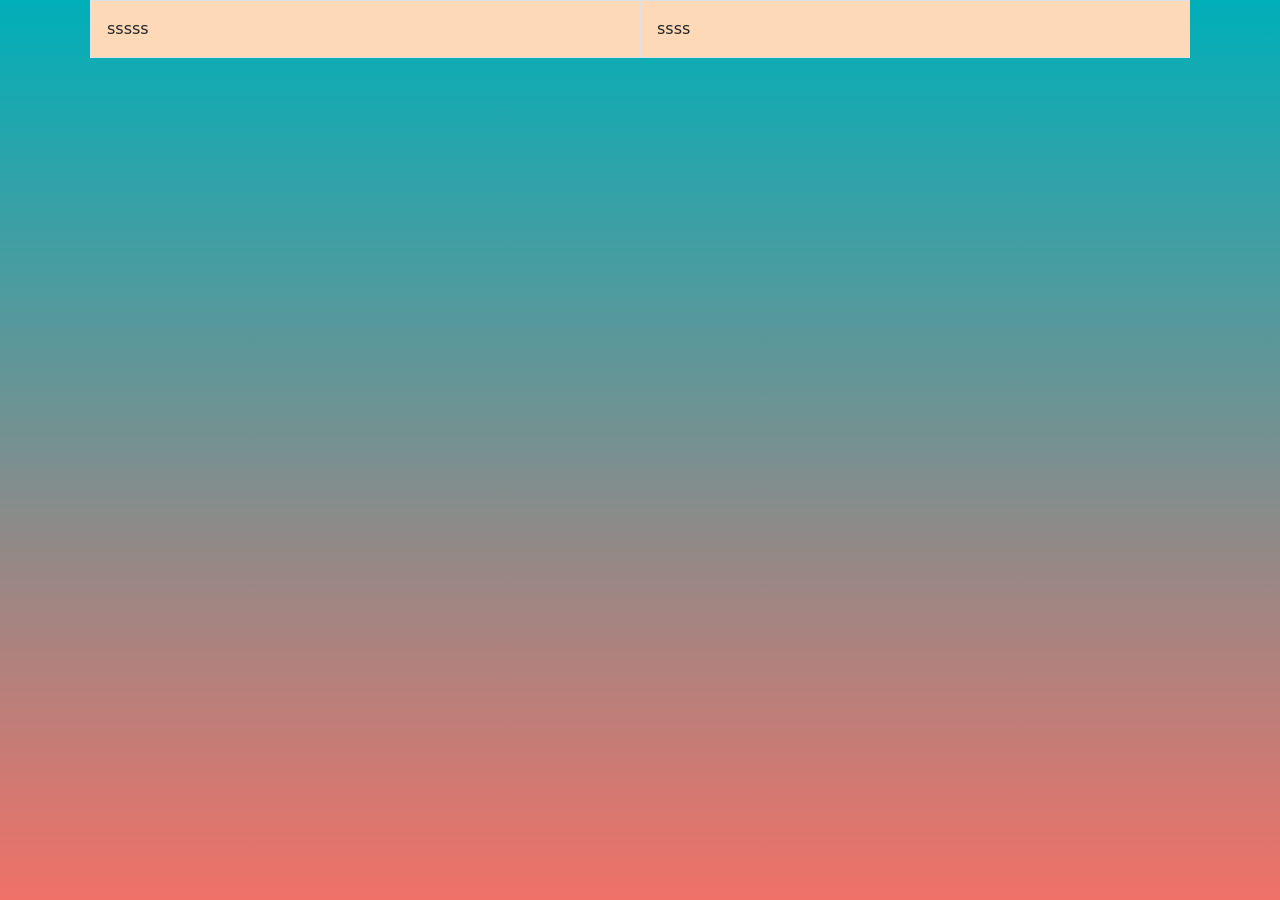
==== index.html @ 7004f18f "changed Gallery.html to index.html" ====
<!doctype html>
<html lang="en">
  <head>
    	<!-- Required meta tags -->
    <meta charset="utf-8">
    <meta name="viewport" content="width=device-width, initial-scale=1">
    	<!-- Bootstrap CSS -->
    <link href="https://cdn.jsdelivr.net/npm/bootstrap@5.0.0-beta3/dist/css/bootstrap.min.css" rel="stylesheet">
		<!-- Custom CSS-->
    <link href="css/styles-main.css" rel="stylesheet">
		<!-- Webpage Title -->
    <title>Template Webpage</title>
  </head>
  <body class = "bg-gradient">
      <div class="container">
          <div class="row g-2">
              <div class="col p-3 border bg-platinum">
                    sssss
              </div>
              <div class="col p-3 border bg-platinum">
                  ssss
              </div>
          </div>
      </div>
      	<!-- Bootstrap Bundle with Popper -->
    <script
	src="https://cdn.jsdelivr.net/npm/bootstrap@5.0.0-beta3/dist/js/bootstrap.bundle.min.js"
	integrity="sha384-JEW9xMcG8R+pH31jmWH6WWP0WintQrMb4s7ZOdauHnUtxwoG2vI5DkLtS3qm9Ekf"
	crossorigin="anonymous">
	</script>
  </body>
</html>
---- css/styles-main.css ----
/* SCSS HEX */
body.bg-gradient {
  height: 100%;
}

.bg-gradient {
  background-image: linear-gradient(180deg, #00afb9ff, #f07167ff);
  background-color: transparent;
  background-repeat: no-repeat;
  background-attachment: fixed;
}

.bg-platinum {
  background-color: #fed9b7ff;
}

:root {
  --bs-blue: #0d6efd;
  --bs-indigo: #6610f2;
  --bs-purple: #6f42c1;
  --bs-pink: #d63384;
  --bs-red: #dc3545;
  --bs-orange: #fd7e14;
  --bs-yellow: #ffc107;
  --bs-green: #198754;
  --bs-teal: #20c997;
  --bs-cyan: #0dcaf0;
  --bs-white: #fff;
  --bs-gray: #6c757d;
  --bs-gray-dark: #343a40;
  --bs-primary: #0d6efd;
  --bs-secondary: #6c757d;
  --bs-success: #198754;
  --bs-info: #0dcaf0;
  --bs-warning: #ffc107;
  --bs-danger: #dc3545;
  --bs-light: #f8f9fa;
  --bs-dark: #212529;
  --bs-font-sans-serif: system-ui, -apple-system, "Segoe UI", Roboto, "Helvetica Neue", Arial, "Noto Sans", "Liberation Sans", sans-serif, "Apple Color Emoji", "Segoe UI Emoji", "Segoe UI Symbol", "Noto Color Emoji";
  --bs-font-monospace: SFMono-Regular, Menlo, Monaco, Consolas, "Liberation Mono", "Courier New", monospace;
  --bs-gradient: linear-gradient(180deg, #00afb9ff, #f07167ff);
}

*,
*::before,
*::after {
  box-sizing: border-box;
}

@media (prefers-reduced-motion: no-preference) {
  :root {
    scroll-behavior: smooth;
  }
}

body {
  margin: 0;
  font-family: var(--bs-font-sans-serif);
  font-size: 1rem;
  font-weight: 400;
  line-height: 1.5;
  color: #212529;
  background-color: #fff;
  -webkit-text-size-adjust: 100%;
  -webkit-tap-highlight-color: rgba(0, 0, 0, 0);
}

hr {
  margin: 1rem 0;
  color: inherit;
  background-color: currentColor;
  border: 0;
  opacity: 0.25;
}

hr:not([size]) {
  height: 1px;
}

h1, .h1, h2, .h2, h3, .h3, h4, .h4, h5, .h5, h6, .h6 {
  margin-top: 0;
  margin-bottom: 0.5rem;
  font-weight: 500;
  line-height: 1.2;
}

h1, .h1 {
  font-size: calc(1.375rem + 1.5vw);
}

@media (min-width: 1200px) {
  h1, .h1 {
    font-size: 2.5rem;
  }
}

h2, .h2 {
  font-size: calc(1.325rem + 0.9vw);
}

@media (min-width: 1200px) {
  h2, .h2 {
    font-size: 2rem;
  }
}

h3, .h3 {
  font-size: calc(1.3rem + 0.6vw);
}

@media (min-width: 1200px) {
  h3, .h3 {
    font-size: 1.75rem;
  }
}

h4, .h4 {
  font-size: calc(1.275rem + 0.3vw);
}

@media (min-width: 1200px) {
  h4, .h4 {
    font-size: 1.5rem;
  }
}

h5, .h5 {
  font-size: 1.25rem;
}

h6, .h6 {
  font-size: 1rem;
}

p {
  margin-top: 0;
  margin-bottom: 1rem;
}

abbr[title],
abbr[data-bs-original-title] {
  text-decoration: underline dotted;
  cursor: help;
  text-decoration-skip-ink: none;
}

address {
  margin-bottom: 1rem;
  font-style: normal;
  line-height: inherit;
}

ol,
ul {
  padding-left: 2rem;
}

ol,
ul,
dl {
  margin-top: 0;
  margin-bottom: 1rem;
}

ol ol,
ul ul,
ol ul,
ul ol {
  margin-bottom: 0;
}

dt {
  font-weight: 700;
}

dd {
  margin-bottom: .5rem;
  margin-left: 0;
}

blockquote {
  margin: 0 0 1rem;
}

b,
strong {
  font-weight: bolder;
}

small, .small {
  font-size: 0.875em;
}

mark, .mark {
  padding: 0.2em;
  background-color: #fcf8e3;
}

sub,
sup {
  position: relative;
  font-size: 0.75em;
  line-height: 0;
  vertical-align: baseline;
}

sub {
  bottom: -.25em;
}

sup {
  top: -.5em;
}

a {
  color: #0d6efd;
  text-decoration: underline;
}

a:hover {
  color: #0a58ca;
}

a:not([href]):not([class]), a:not([href]):not([class]):hover {
  color: inherit;
  text-decoration: none;
}

pre,
code,
kbd,
samp {
  font-family: var(--bs-font-monospace);
  font-size: 1em;
  direction: ltr /* rtl:ignore */;
  unicode-bidi: bidi-override;
}

pre {
  display: block;
  margin-top: 0;
  margin-bottom: 1rem;
  overflow: auto;
  font-size: 0.875em;
}

pre code {
  font-size: inherit;
  color: inherit;
  word-break: normal;
}

code {
  font-size: 0.875em;
  color: #d63384;
  word-wrap: break-word;
}

a > code {
  color: inherit;
}

kbd {
  padding: 0.2rem 0.4rem;
  font-size: 0.875em;
  color: #fff;
  background-color: #212529;
  border-radius: 0.2rem;
}

kbd kbd {
  padding: 0;
  font-size: 1em;
  font-weight: 700;
}

figure {
  margin: 0 0 1rem;
}

img,
svg {
  vertical-align: middle;
}

table {
  caption-side: bottom;
  border-collapse: collapse;
}

caption {
  padding-top: 0.5rem;
  padding-bottom: 0.5rem;
  color: #6c757d;
  text-align: left;
}

th {
  text-align: inherit;
  text-align: -webkit-match-parent;
}

thead,
tbody,
tfoot,
tr,
td,
th {
  border-color: inherit;
  border-style: solid;
  border-width: 0;
}

label {
  display: inline-block;
}

button {
  border-radius: 0;
}

button:focus:not(:focus-visible) {
  outline: 0;
}

input,
button,
select,
optgroup,
textarea {
  margin: 0;
  font-family: inherit;
  font-size: inherit;
  line-height: inherit;
}

button,
select {
  text-transform: none;
}

[role="button"] {
  cursor: pointer;
}

select {
  word-wrap: normal;
}

select:disabled {
  opacity: 1;
}

[list]::-webkit-calendar-picker-indicator {
  display: none;
}

button,
[type="button"],
[type="reset"],
[type="submit"] {
  -webkit-appearance: button;
}

button:not(:disabled),
[type="button"]:not(:disabled),
[type="reset"]:not(:disabled),
[type="submit"]:not(:disabled) {
  cursor: pointer;
}

::-moz-focus-inner {
  padding: 0;
  border-style: none;
}

textarea {
  resize: vertical;
}

fieldset {
  min-width: 0;
  padding: 0;
  margin: 0;
  border: 0;
}

legend {
  float: left;
  width: 100%;
  padding: 0;
  margin-bottom: 0.5rem;
  font-size: calc(1.275rem + 0.3vw);
  line-height: inherit;
}

@media (min-width: 1200px) {
  legend {
    font-size: 1.5rem;
  }
}

legend + * {
  clear: left;
}

::-webkit-datetime-edit-fields-wrapper,
::-webkit-datetime-edit-text,
::-webkit-datetime-edit-minute,
::-webkit-datetime-edit-hour-field,
::-webkit-datetime-edit-day-field,
::-webkit-datetime-edit-month-field,
::-webkit-datetime-edit-year-field {
  padding: 0;
}

::-webkit-inner-spin-button {
  height: auto;
}

[type="search"] {
  outline-offset: -2px;
  -webkit-appearance: textfield;
}

/* rtl:raw:
[type="tel"],
[type="url"],
[type="email"],
[type="number"] {
  direction: ltr;
}
*/
::-webkit-search-decoration {
  -webkit-appearance: none;
}

::-webkit-color-swatch-wrapper {
  padding: 0;
}

::file-selector-button {
  font: inherit;
}

::-webkit-file-upload-button {
  font: inherit;
  -webkit-appearance: button;
}

output {
  display: inline-block;
}

iframe {
  border: 0;
}

summary {
  display: list-item;
  cursor: pointer;
}

progress {
  vertical-align: baseline;
}

[hidden] {
  display: none !important;
}

.lead {
  font-size: 1.25rem;
  font-weight: 300;
}

.display-1 {
  font-size: calc(1.625rem + 4.5vw);
  font-weight: 300;
  line-height: 1.2;
}

@media (min-width: 1200px) {
  .display-1 {
    font-size: 5rem;
  }
}

.display-2 {
  font-size: calc(1.575rem + 3.9vw);
  font-weight: 300;
  line-height: 1.2;
}

@media (min-width: 1200px) {
  .display-2 {
    font-size: 4.5rem;
  }
}

.display-3 {
  font-size: calc(1.525rem + 3.3vw);
  font-weight: 300;
  line-height: 1.2;
}

@media (min-width: 1200px) {
  .display-3 {
    font-size: 4rem;
  }
}

.display-4 {
  font-size: calc(1.475rem + 2.7vw);
  font-weight: 300;
  line-height: 1.2;
}

@media (min-width: 1200px) {
  .display-4 {
    font-size: 3.5rem;
  }
}

.display-5 {
  font-size: calc(1.425rem + 2.1vw);
  font-weight: 300;
  line-height: 1.2;
}

@media (min-width: 1200px) {
  .display-5 {
    font-size: 3rem;
  }
}

.display-6 {
  font-size: calc(1.375rem + 1.5vw);
  font-weight: 300;
  line-height: 1.2;
}

@media (min-width: 1200px) {
  .display-6 {
    font-size: 2.5rem;
  }
}

.list-unstyled {
  padding-left: 0;
  list-style: none;
}

.list-inline {
  padding-left: 0;
  list-style: none;
}

.list-inline-item {
  display: inline-block;
}

.list-inline-item:not(:last-child) {
  margin-right: 0.5rem;
}

.initialism {
  font-size: 0.875em;
  text-transform: uppercase;
}

.blockquote {
  margin-bottom: 1rem;
  font-size: 1.25rem;
}

.blockquote > :last-child {
  margin-bottom: 0;
}

.blockquote-footer {
  margin-top: -1rem;
  margin-bottom: 1rem;
  font-size: 0.875em;
  color: #6c757d;
}

.blockquote-footer::before {
  content: "\2014\00A0";
}

.img-fluid {
  max-width: 100%;
  height: auto;
}

.img-thumbnail {
  padding: 0.25rem;
  background-color: #fff;
  border: 1px solid #dee2e6;
  border-radius: 0.25rem;
  max-width: 100%;
  height: auto;
}

.figure {
  display: inline-block;
}

.figure-img {
  margin-bottom: 0.5rem;
  line-height: 1;
}

.figure-caption {
  font-size: 0.875em;
  color: #6c757d;
}

.container,
.container-fluid,
.container-sm,
.container-md,
.container-lg,
.container-xl,
.container-xxl {
  width: 100%;
  padding-right: var(--bs-gutter-x, 0.75rem);
  padding-left: var(--bs-gutter-x, 0.75rem);
  margin-right: auto;
  margin-left: auto;
}

@media (min-width: 576px) {
  .container, .container-sm {
    max-width: 540px;
  }
}

@media (min-width: 768px) {
  .container, .container-sm, .container-md {
    max-width: 720px;
  }
}

@media (min-width: 992px) {
  .container, .container-sm, .container-md, .container-lg {
    max-width: 960px;
  }
}

@media (min-width: 1200px) {
  .container, .container-sm, .container-md, .container-lg, .container-xl {
    max-width: 1140px;
  }
}

@media (min-width: 1400px) {
  .container, .container-sm, .container-md, .container-lg, .container-xl, .container-xxl {
    max-width: 1320px;
  }
}

.row {
  --bs-gutter-x: 1.5rem;
  --bs-gutter-y: 0;
  display: flex;
  flex-wrap: wrap;
  margin-top: calc(var(--bs-gutter-y) * -1);
  margin-right: calc(var(--bs-gutter-x) / -2);
  margin-left: calc(var(--bs-gutter-x) / -2);
}

.row > * {
  flex-shrink: 0;
  width: 100%;
  max-width: 100%;
  padding-right: calc(var(--bs-gutter-x) / 2);
  padding-left: calc(var(--bs-gutter-x) / 2);
  margin-top: var(--bs-gutter-y);
}

.col {
  flex: 1 0 0%;
}

.row-cols-auto > * {
  flex: 0 0 auto;
  width: auto;
}

.row-cols-1 > * {
  flex: 0 0 auto;
  width: 100%;
}

.row-cols-2 > * {
  flex: 0 0 auto;
  width: 50%;
}

.row-cols-3 > * {
  flex: 0 0 auto;
  width: 33.33333%;
}

.row-cols-4 > * {
  flex: 0 0 auto;
  width: 25%;
}

.row-cols-5 > * {
  flex: 0 0 auto;
  width: 20%;
}

.row-cols-6 > * {
  flex: 0 0 auto;
  width: 16.66667%;
}

.col-auto {
  flex: 0 0 auto;
  width: auto;
}

.col-1 {
  flex: 0 0 auto;
  width: 8.33333%;
}

.col-2 {
  flex: 0 0 auto;
  width: 16.66667%;
}

.col-3 {
  flex: 0 0 auto;
  width: 25%;
}

.col-4 {
  flex: 0 0 auto;
  width: 33.33333%;
}

.col-5 {
  flex: 0 0 auto;
  width: 41.66667%;
}

.col-6 {
  flex: 0 0 auto;
  width: 50%;
}

.col-7 {
  flex: 0 0 auto;
  width: 58.33333%;
}

.col-8 {
  flex: 0 0 auto;
  width: 66.66667%;
}

.col-9 {
  flex: 0 0 auto;
  width: 75%;
}

.col-10 {
  flex: 0 0 auto;
  width: 83.33333%;
}

.col-11 {
  flex: 0 0 auto;
  width: 91.66667%;
}

.col-12 {
  flex: 0 0 auto;
  width: 100%;
}

.offset-1 {
  margin-left: 8.33333%;
}

.offset-2 {
  margin-left: 16.66667%;
}

.offset-3 {
  margin-left: 25%;
}

.offset-4 {
  margin-left: 33.33333%;
}

.offset-5 {
  margin-left: 41.66667%;
}

.offset-6 {
  margin-left: 50%;
}

.offset-7 {
  margin-left: 58.33333%;
}

.offset-8 {
  margin-left: 66.66667%;
}

.offset-9 {
  margin-left: 75%;
}

.offset-10 {
  margin-left: 83.33333%;
}

.offset-11 {
  margin-left: 91.66667%;
}

.g-0,
.gx-0 {
  --bs-gutter-x: 0;
}

.g-0,
.gy-0 {
  --bs-gutter-y: 0;
}

.g-1,
.gx-1 {
  --bs-gutter-x: 0.25rem;
}

.g-1,
.gy-1 {
  --bs-gutter-y: 0.25rem;
}

.g-2,
.gx-2 {
  --bs-gutter-x: 0.5rem;
}

.g-2,
.gy-2 {
  --bs-gutter-y: 0.5rem;
}

.g-3,
.gx-3 {
  --bs-gutter-x: 1rem;
}

.g-3,
.gy-3 {
  --bs-gutter-y: 1rem;
}

.g-4,
.gx-4 {
  --bs-gutter-x: 1.5rem;
}

.g-4,
.gy-4 {
  --bs-gutter-y: 1.5rem;
}

.g-5,
.gx-5 {
  --bs-gutter-x: 3rem;
}

.g-5,
.gy-5 {
  --bs-gutter-y: 3rem;
}

@media (min-width: 576px) {
  .col-sm {
    flex: 1 0 0%;
  }
  .row-cols-sm-auto > * {
    flex: 0 0 auto;
    width: auto;
  }
  .row-cols-sm-1 > * {
    flex: 0 0 auto;
    width: 100%;
  }
  .row-cols-sm-2 > * {
    flex: 0 0 auto;
    width: 50%;
  }
  .row-cols-sm-3 > * {
    flex: 0 0 auto;
    width: 33.33333%;
  }
  .row-cols-sm-4 > * {
    flex: 0 0 auto;
    width: 25%;
  }
  .row-cols-sm-5 > * {
    flex: 0 0 auto;
    width: 20%;
  }
  .row-cols-sm-6 > * {
    flex: 0 0 auto;
    width: 16.66667%;
  }
  .col-sm-auto {
    flex: 0 0 auto;
    width: auto;
  }
  .col-sm-1 {
    flex: 0 0 auto;
    width: 8.33333%;
  }
  .col-sm-2 {
    flex: 0 0 auto;
    width: 16.66667%;
  }
  .col-sm-3 {
    flex: 0 0 auto;
    width: 25%;
  }
  .col-sm-4 {
    flex: 0 0 auto;
    width: 33.33333%;
  }
  .col-sm-5 {
    flex: 0 0 auto;
    width: 41.66667%;
  }
  .col-sm-6 {
    flex: 0 0 auto;
    width: 50%;
  }
  .col-sm-7 {
    flex: 0 0 auto;
    width: 58.33333%;
  }
  .col-sm-8 {
    flex: 0 0 auto;
    width: 66.66667%;
  }
  .col-sm-9 {
    flex: 0 0 auto;
    width: 75%;
  }
  .col-sm-10 {
    flex: 0 0 auto;
    width: 83.33333%;
  }
  .col-sm-11 {
    flex: 0 0 auto;
    width: 91.66667%;
  }
  .col-sm-12 {
    flex: 0 0 auto;
    width: 100%;
  }
  .offset-sm-0 {
    margin-left: 0;
  }
  .offset-sm-1 {
    margin-left: 8.33333%;
  }
  .offset-sm-2 {
    margin-left: 16.66667%;
  }
  .offset-sm-3 {
    margin-left: 25%;
  }
  .offset-sm-4 {
    margin-left: 33.33333%;
  }
  .offset-sm-5 {
    margin-left: 41.66667%;
  }
  .offset-sm-6 {
    margin-left: 50%;
  }
  .offset-sm-7 {
    margin-left: 58.33333%;
  }
  .offset-sm-8 {
    margin-left: 66.66667%;
  }
  .offset-sm-9 {
    margin-left: 75%;
  }
  .offset-sm-10 {
    margin-left: 83.33333%;
  }
  .offset-sm-11 {
    margin-left: 91.66667%;
  }
  .g-sm-0,
  .gx-sm-0 {
    --bs-gutter-x: 0;
  }
  .g-sm-0,
  .gy-sm-0 {
    --bs-gutter-y: 0;
  }
  .g-sm-1,
  .gx-sm-1 {
    --bs-gutter-x: 0.25rem;
  }
  .g-sm-1,
  .gy-sm-1 {
    --bs-gutter-y: 0.25rem;
  }
  .g-sm-2,
  .gx-sm-2 {
    --bs-gutter-x: 0.5rem;
  }
  .g-sm-2,
  .gy-sm-2 {
    --bs-gutter-y: 0.5rem;
  }
  .g-sm-3,
  .gx-sm-3 {
    --bs-gutter-x: 1rem;
  }
  .g-sm-3,
  .gy-sm-3 {
    --bs-gutter-y: 1rem;
  }
  .g-sm-4,
  .gx-sm-4 {
    --bs-gutter-x: 1.5rem;
  }
  .g-sm-4,
  .gy-sm-4 {
    --bs-gutter-y: 1.5rem;
  }
  .g-sm-5,
  .gx-sm-5 {
    --bs-gutter-x: 3rem;
  }
  .g-sm-5,
  .gy-sm-5 {
    --bs-gutter-y: 3rem;
  }
}

@media (min-width: 768px) {
  .col-md {
    flex: 1 0 0%;
  }
  .row-cols-md-auto > * {
    flex: 0 0 auto;
    width: auto;
  }
  .row-cols-md-1 > * {
    flex: 0 0 auto;
    width: 100%;
  }
  .row-cols-md-2 > * {
    flex: 0 0 auto;
    width: 50%;
  }
  .row-cols-md-3 > * {
    flex: 0 0 auto;
    width: 33.33333%;
  }
  .row-cols-md-4 > * {
    flex: 0 0 auto;
    width: 25%;
  }
  .row-cols-md-5 > * {
    flex: 0 0 auto;
    width: 20%;
  }
  .row-cols-md-6 > * {
    flex: 0 0 auto;
    width: 16.66667%;
  }
  .col-md-auto {
    flex: 0 0 auto;
    width: auto;
  }
  .col-md-1 {
    flex: 0 0 auto;
    width: 8.33333%;
  }
  .col-md-2 {
    flex: 0 0 auto;
    width: 16.66667%;
  }
  .col-md-3 {
    flex: 0 0 auto;
    width: 25%;
  }
  .col-md-4 {
    flex: 0 0 auto;
    width: 33.33333%;
  }
  .col-md-5 {
    flex: 0 0 auto;
    width: 41.66667%;
  }
  .col-md-6 {
    flex: 0 0 auto;
    width: 50%;
  }
  .col-md-7 {
    flex: 0 0 auto;
    width: 58.33333%;
  }
  .col-md-8 {
    flex: 0 0 auto;
    width: 66.66667%;
  }
  .col-md-9 {
    flex: 0 0 auto;
    width: 75%;
  }
  .col-md-10 {
    flex: 0 0 auto;
    width: 83.33333%;
  }
  .col-md-11 {
    flex: 0 0 auto;
    width: 91.66667%;
  }
  .col-md-12 {
    flex: 0 0 auto;
    width: 100%;
  }
  .offset-md-0 {
    margin-left: 0;
  }
  .offset-md-1 {
    margin-left: 8.33333%;
  }
  .offset-md-2 {
    margin-left: 16.66667%;
  }
  .offset-md-3 {
    margin-left: 25%;
  }
  .offset-md-4 {
    margin-left: 33.33333%;
  }
  .offset-md-5 {
    margin-left: 41.66667%;
  }
  .offset-md-6 {
    margin-left: 50%;
  }
  .offset-md-7 {
    margin-left: 58.33333%;
  }
  .offset-md-8 {
    margin-left: 66.66667%;
  }
  .offset-md-9 {
    margin-left: 75%;
  }
  .offset-md-10 {
    margin-left: 83.33333%;
  }
  .offset-md-11 {
    margin-left: 91.66667%;
  }
  .g-md-0,
  .gx-md-0 {
    --bs-gutter-x: 0;
  }
  .g-md-0,
  .gy-md-0 {
    --bs-gutter-y: 0;
  }
  .g-md-1,
  .gx-md-1 {
    --bs-gutter-x: 0.25rem;
  }
  .g-md-1,
  .gy-md-1 {
    --bs-gutter-y: 0.25rem;
  }
  .g-md-2,
  .gx-md-2 {
    --bs-gutter-x: 0.5rem;
  }
  .g-md-2,
  .gy-md-2 {
    --bs-gutter-y: 0.5rem;
  }
  .g-md-3,
  .gx-md-3 {
    --bs-gutter-x: 1rem;
  }
  .g-md-3,
  .gy-md-3 {
    --bs-gutter-y: 1rem;
  }
  .g-md-4,
  .gx-md-4 {
    --bs-gutter-x: 1.5rem;
  }
  .g-md-4,
  .gy-md-4 {
    --bs-gutter-y: 1.5rem;
  }
  .g-md-5,
  .gx-md-5 {
    --bs-gutter-x: 3rem;
  }
  .g-md-5,
  .gy-md-5 {
    --bs-gutter-y: 3rem;
  }
}

@media (min-width: 992px) {
  .col-lg {
    flex: 1 0 0%;
  }
  .row-cols-lg-auto > * {
    flex: 0 0 auto;
    width: auto;
  }
  .row-cols-lg-1 > * {
    flex: 0 0 auto;
    width: 100%;
  }
  .row-cols-lg-2 > * {
    flex: 0 0 auto;
    width: 50%;
  }
  .row-cols-lg-3 > * {
    flex: 0 0 auto;
    width: 33.33333%;
  }
  .row-cols-lg-4 > * {
    flex: 0 0 auto;
    width: 25%;
  }
  .row-cols-lg-5 > * {
    flex: 0 0 auto;
    width: 20%;
  }
  .row-cols-lg-6 > * {
    flex: 0 0 auto;
    width: 16.66667%;
  }
  .col-lg-auto {
    flex: 0 0 auto;
    width: auto;
  }
  .col-lg-1 {
    flex: 0 0 auto;
    width: 8.33333%;
  }
  .col-lg-2 {
    flex: 0 0 auto;
    width: 16.66667%;
  }
  .col-lg-3 {
    flex: 0 0 auto;
    width: 25%;
  }
  .col-lg-4 {
    flex: 0 0 auto;
    width: 33.33333%;
  }
  .col-lg-5 {
    flex: 0 0 auto;
    width: 41.66667%;
  }
  .col-lg-6 {
    flex: 0 0 auto;
    width: 50%;
  }
  .col-lg-7 {
    flex: 0 0 auto;
    width: 58.33333%;
  }
  .col-lg-8 {
    flex: 0 0 auto;
    width: 66.66667%;
  }
  .col-lg-9 {
    flex: 0 0 auto;
    width: 75%;
  }
  .col-lg-10 {
    flex: 0 0 auto;
    width: 83.33333%;
  }
  .col-lg-11 {
    flex: 0 0 auto;
    width: 91.66667%;
  }
  .col-lg-12 {
    flex: 0 0 auto;
    width: 100%;
  }
  .offset-lg-0 {
    margin-left: 0;
  }
  .offset-lg-1 {
    margin-left: 8.33333%;
  }
  .offset-lg-2 {
    margin-left: 16.66667%;
  }
  .offset-lg-3 {
    margin-left: 25%;
  }
  .offset-lg-4 {
    margin-left: 33.33333%;
  }
  .offset-lg-5 {
    margin-left: 41.66667%;
  }
  .offset-lg-6 {
    margin-left: 50%;
  }
  .offset-lg-7 {
    margin-left: 58.33333%;
  }
  .offset-lg-8 {
    margin-left: 66.66667%;
  }
  .offset-lg-9 {
    margin-left: 75%;
  }
  .offset-lg-10 {
    margin-left: 83.33333%;
  }
  .offset-lg-11 {
    margin-left: 91.66667%;
  }
  .g-lg-0,
  .gx-lg-0 {
    --bs-gutter-x: 0;
  }
  .g-lg-0,
  .gy-lg-0 {
    --bs-gutter-y: 0;
  }
  .g-lg-1,
  .gx-lg-1 {
    --bs-gutter-x: 0.25rem;
  }
  .g-lg-1,
  .gy-lg-1 {
    --bs-gutter-y: 0.25rem;
  }
  .g-lg-2,
  .gx-lg-2 {
    --bs-gutter-x: 0.5rem;
  }
  .g-lg-2,
  .gy-lg-2 {
    --bs-gutter-y: 0.5rem;
  }
  .g-lg-3,
  .gx-lg-3 {
    --bs-gutter-x: 1rem;
  }
  .g-lg-3,
  .gy-lg-3 {
    --bs-gutter-y: 1rem;
  }
  .g-lg-4,
  .gx-lg-4 {
    --bs-gutter-x: 1.5rem;
  }
  .g-lg-4,
  .gy-lg-4 {
    --bs-gutter-y: 1.5rem;
  }
  .g-lg-5,
  .gx-lg-5 {
    --bs-gutter-x: 3rem;
  }
  .g-lg-5,
  .gy-lg-5 {
    --bs-gutter-y: 3rem;
  }
}

@media (min-width: 1200px) {
  .col-xl {
    flex: 1 0 0%;
  }
  .row-cols-xl-auto > * {
    flex: 0 0 auto;
    width: auto;
  }
  .row-cols-xl-1 > * {
    flex: 0 0 auto;
    width: 100%;
  }
  .row-cols-xl-2 > * {
    flex: 0 0 auto;
    width: 50%;
  }
  .row-cols-xl-3 > * {
    flex: 0 0 auto;
    width: 33.33333%;
  }
  .row-cols-xl-4 > * {
    flex: 0 0 auto;
    width: 25%;
  }
  .row-cols-xl-5 > * {
    flex: 0 0 auto;
    width: 20%;
  }
  .row-cols-xl-6 > * {
    flex: 0 0 auto;
    width: 16.66667%;
  }
  .col-xl-auto {
    flex: 0 0 auto;
    width: auto;
  }
  .col-xl-1 {
    flex: 0 0 auto;
    width: 8.33333%;
  }
  .col-xl-2 {
    flex: 0 0 auto;
    width: 16.66667%;
  }
  .col-xl-3 {
    flex: 0 0 auto;
    width: 25%;
  }
  .col-xl-4 {
    flex: 0 0 auto;
    width: 33.33333%;
  }
  .col-xl-5 {
    flex: 0 0 auto;
    width: 41.66667%;
  }
  .col-xl-6 {
    flex: 0 0 auto;
    width: 50%;
  }
  .col-xl-7 {
    flex: 0 0 auto;
    width: 58.33333%;
  }
  .col-xl-8 {
    flex: 0 0 auto;
    width: 66.66667%;
  }
  .col-xl-9 {
    flex: 0 0 auto;
    width: 75%;
  }
  .col-xl-10 {
    flex: 0 0 auto;
    width: 83.33333%;
  }
  .col-xl-11 {
    flex: 0 0 auto;
    width: 91.66667%;
  }
  .col-xl-12 {
    flex: 0 0 auto;
    width: 100%;
  }
  .offset-xl-0 {
    margin-left: 0;
  }
  .offset-xl-1 {
    margin-left: 8.33333%;
  }
  .offset-xl-2 {
    margin-left: 16.66667%;
  }
  .offset-xl-3 {
    margin-left: 25%;
  }
  .offset-xl-4 {
    margin-left: 33.33333%;
  }
  .offset-xl-5 {
    margin-left: 41.66667%;
  }
  .offset-xl-6 {
    margin-left: 50%;
  }
  .offset-xl-7 {
    margin-left: 58.33333%;
  }
  .offset-xl-8 {
    margin-left: 66.66667%;
  }
  .offset-xl-9 {
    margin-left: 75%;
  }
  .offset-xl-10 {
    margin-left: 83.33333%;
  }
  .offset-xl-11 {
    margin-left: 91.66667%;
  }
  .g-xl-0,
  .gx-xl-0 {
    --bs-gutter-x: 0;
  }
  .g-xl-0,
  .gy-xl-0 {
    --bs-gutter-y: 0;
  }
  .g-xl-1,
  .gx-xl-1 {
    --bs-gutter-x: 0.25rem;
  }
  .g-xl-1,
  .gy-xl-1 {
    --bs-gutter-y: 0.25rem;
  }
  .g-xl-2,
  .gx-xl-2 {
    --bs-gutter-x: 0.5rem;
  }
  .g-xl-2,
  .gy-xl-2 {
    --bs-gutter-y: 0.5rem;
  }
  .g-xl-3,
  .gx-xl-3 {
    --bs-gutter-x: 1rem;
  }
  .g-xl-3,
  .gy-xl-3 {
    --bs-gutter-y: 1rem;
  }
  .g-xl-4,
  .gx-xl-4 {
    --bs-gutter-x: 1.5rem;
  }
  .g-xl-4,
  .gy-xl-4 {
    --bs-gutter-y: 1.5rem;
  }
  .g-xl-5,
  .gx-xl-5 {
    --bs-gutter-x: 3rem;
  }
  .g-xl-5,
  .gy-xl-5 {
    --bs-gutter-y: 3rem;
  }
}

@media (min-width: 1400px) {
  .col-xxl {
    flex: 1 0 0%;
  }
  .row-cols-xxl-auto > * {
    flex: 0 0 auto;
    width: auto;
  }
  .row-cols-xxl-1 > * {
    flex: 0 0 auto;
    width: 100%;
  }
  .row-cols-xxl-2 > * {
    flex: 0 0 auto;
    width: 50%;
  }
  .row-cols-xxl-3 > * {
    flex: 0 0 auto;
    width: 33.33333%;
  }
  .row-cols-xxl-4 > * {
    flex: 0 0 auto;
    width: 25%;
  }
  .row-cols-xxl-5 > * {
    flex: 0 0 auto;
    width: 20%;
  }
  .row-cols-xxl-6 > * {
    flex: 0 0 auto;
    width: 16.66667%;
  }
  .col-xxl-auto {
    flex: 0 0 auto;
    width: auto;
  }
  .col-xxl-1 {
    flex: 0 0 auto;
    width: 8.33333%;
  }
  .col-xxl-2 {
    flex: 0 0 auto;
    width: 16.66667%;
  }
  .col-xxl-3 {
    flex: 0 0 auto;
    width: 25%;
  }
  .col-xxl-4 {
    flex: 0 0 auto;
    width: 33.33333%;
  }
  .col-xxl-5 {
    flex: 0 0 auto;
    width: 41.66667%;
  }
  .col-xxl-6 {
    flex: 0 0 auto;
    width: 50%;
  }
  .col-xxl-7 {
    flex: 0 0 auto;
    width: 58.33333%;
  }
  .col-xxl-8 {
    flex: 0 0 auto;
    width: 66.66667%;
  }
  .col-xxl-9 {
    flex: 0 0 auto;
    width: 75%;
  }
  .col-xxl-10 {
    flex: 0 0 auto;
    width: 83.33333%;
  }
  .col-xxl-11 {
    flex: 0 0 auto;
    width: 91.66667%;
  }
  .col-xxl-12 {
    flex: 0 0 auto;
    width: 100%;
  }
  .offset-xxl-0 {
    margin-left: 0;
  }
  .offset-xxl-1 {
    margin-left: 8.33333%;
  }
  .offset-xxl-2 {
    margin-left: 16.66667%;
  }
  .offset-xxl-3 {
    margin-left: 25%;
  }
  .offset-xxl-4 {
    margin-left: 33.33333%;
  }
  .offset-xxl-5 {
    margin-left: 41.66667%;
  }
  .offset-xxl-6 {
    margin-left: 50%;
  }
  .offset-xxl-7 {
    margin-left: 58.33333%;
  }
  .offset-xxl-8 {
    margin-left: 66.66667%;
  }
  .offset-xxl-9 {
    margin-left: 75%;
  }
  .offset-xxl-10 {
    margin-left: 83.33333%;
  }
  .offset-xxl-11 {
    margin-left: 91.66667%;
  }
  .g-xxl-0,
  .gx-xxl-0 {
    --bs-gutter-x: 0;
  }
  .g-xxl-0,
  .gy-xxl-0 {
    --bs-gutter-y: 0;
  }
  .g-xxl-1,
  .gx-xxl-1 {
    --bs-gutter-x: 0.25rem;
  }
  .g-xxl-1,
  .gy-xxl-1 {
    --bs-gutter-y: 0.25rem;
  }
  .g-xxl-2,
  .gx-xxl-2 {
    --bs-gutter-x: 0.5rem;
  }
  .g-xxl-2,
  .gy-xxl-2 {
    --bs-gutter-y: 0.5rem;
  }
  .g-xxl-3,
  .gx-xxl-3 {
    --bs-gutter-x: 1rem;
  }
  .g-xxl-3,
  .gy-xxl-3 {
    --bs-gutter-y: 1rem;
  }
  .g-xxl-4,
  .gx-xxl-4 {
    --bs-gutter-x: 1.5rem;
  }
  .g-xxl-4,
  .gy-xxl-4 {
    --bs-gutter-y: 1.5rem;
  }
  .g-xxl-5,
  .gx-xxl-5 {
    --bs-gutter-x: 3rem;
  }
  .g-xxl-5,
  .gy-xxl-5 {
    --bs-gutter-y: 3rem;
  }
}
/*# sourceMappingURL=styles-main.css.map */
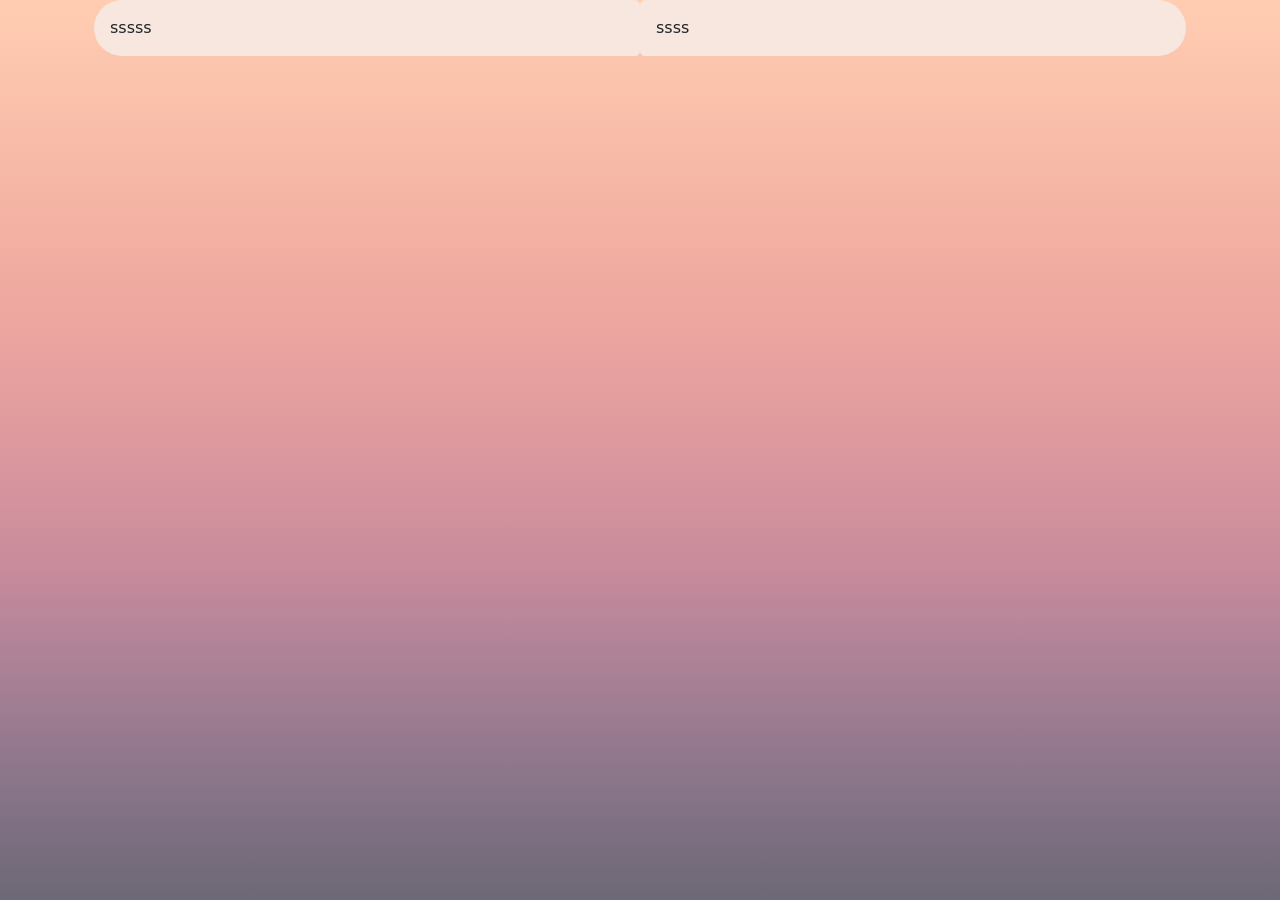
==== commit 726d63d1: "Changed Gradient - Rounded Corners" ====
--- a/index.html
+++ b/index.html
@@ -13,11 +13,11 @@
   </head>
   <body class = "bg-gradient">
       <div class="container">
-          <div class="row g-2">
-              <div class="col p-3 border bg-platinum">
+          <div class="row g-0">
+              <div class="col p-3 border-l bg-cc-linen rounded-end rounded-5">
                     sssss
               </div>
-              <div class="col p-3 border bg-platinum">
+              <div class="col p-3 border-r bg-cc-linen rounded-start rounded-5">
                   ssss
               </div>
           </div>
--- a/css/styles-main.css
+++ b/css/styles-main.css
@@ -1,17 +1,17 @@
 /* SCSS HEX */
-body.bg-gradient {
-  height: 100%;
-}
-
 .bg-gradient {
-  background-image: linear-gradient(180deg, #00afb9ff, #f07167ff);
+  background-image: linear-gradient(to bottom, #ffcdb2, #fbc3ac, #f7b9a7, #f2afa2, #eda59f, #e19c9e, #d5939d, #c78b9b, #af8297, #977a8f, #807184, #6d6875);
   background-color: transparent;
   background-repeat: no-repeat;
   background-attachment: fixed;
 }
 
-.bg-platinum {
-  background-color: #fed9b7ff;
+.bg-cc-linen {
+  background-color: #f7e7deff;
+}
+
+.rounded-5 {
+  border-radius: 1em;
 }
 
 :root {
@@ -38,7 +38,7 @@
   --bs-dark: #212529;
   --bs-font-sans-serif: system-ui, -apple-system, "Segoe UI", Roboto, "Helvetica Neue", Arial, "Noto Sans", "Liberation Sans", sans-serif, "Apple Color Emoji", "Segoe UI Emoji", "Segoe UI Symbol", "Noto Color Emoji";
   --bs-font-monospace: SFMono-Regular, Menlo, Monaco, Consolas, "Liberation Mono", "Courier New", monospace;
-  --bs-gradient: linear-gradient(180deg, #00afb9ff, #f07167ff);
+  --bs-gradient: linear-gradient(to bottom, #ffcdb2, #fbc3ac, #f7b9a7, #f2afa2, #eda59f, #e19c9e, #d5939d, #c78b9b, #af8297, #977a8f, #807184, #6d6875);
 }
 
 *,
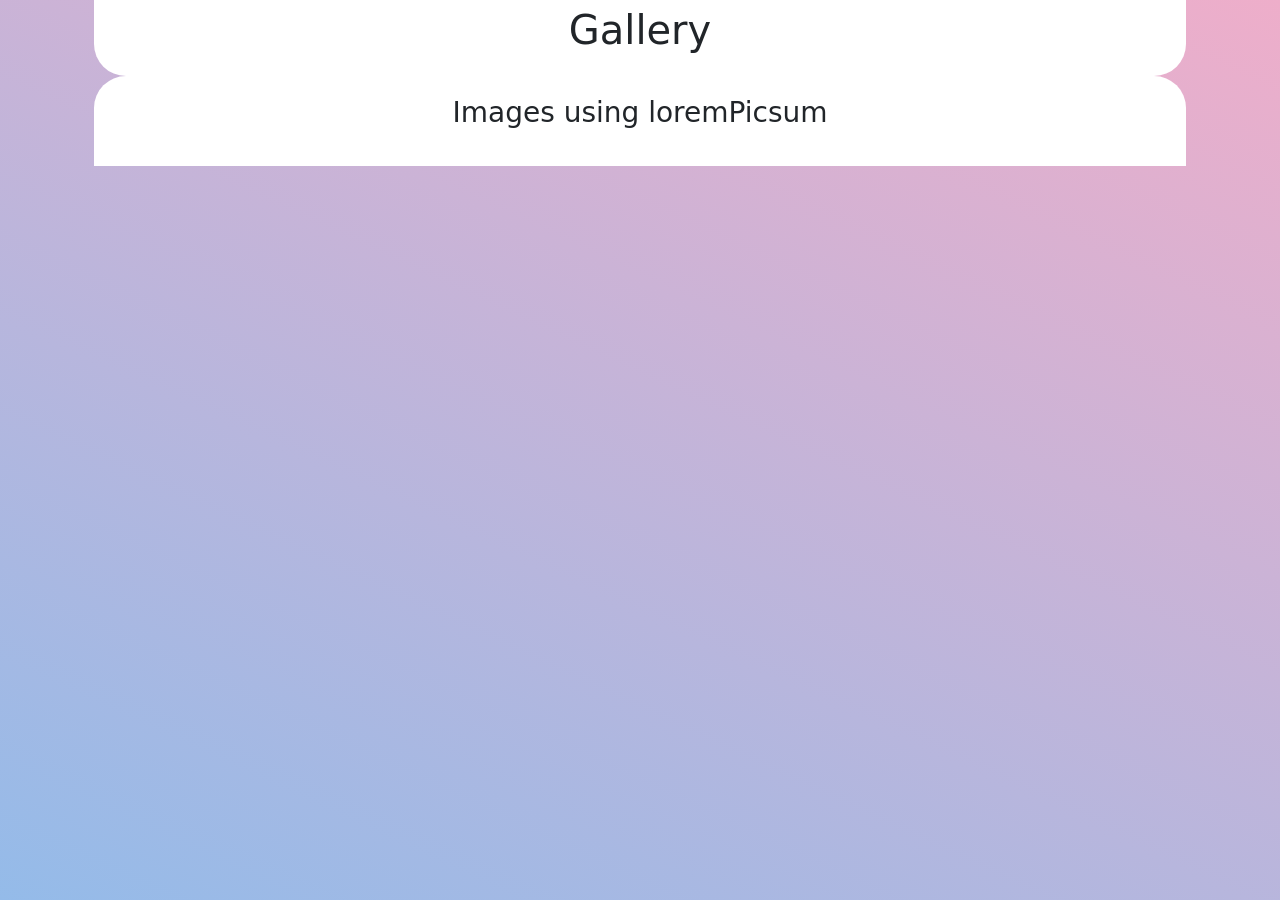
==== commit b4beff27: "failed at everything tomorrow is another day" ====
--- a/index.html
+++ b/index.html
@@ -1,32 +1,27 @@
 <!doctype html>
 <html lang="en">
   <head>
-    	<!-- Required meta tags -->
-    <meta charset="utf-8">
+    <!-- Required meta tags --> <meta charset="utf-8">
     <meta name="viewport" content="width=device-width, initial-scale=1">
-    	<!-- Bootstrap CSS -->
-    <link href="https://cdn.jsdelivr.net/npm/bootstrap@5.0.0-beta3/dist/css/bootstrap.min.css" rel="stylesheet">
-		<!-- Custom CSS-->
-    <link href="css/styles-main.css" rel="stylesheet">
-		<!-- Webpage Title -->
-    <title>Template Webpage</title>
+    <!-- Bootstrap CSS --> <link href="https://cdn.jsdelivr.net/npm/bootstrap@5.0.0-beta3/dist/css/bootstrap.min.css" rel="stylesheet">
+    <!-- Custom CSS--> <link href="css/styles-main.css" rel="stylesheet">
+    <title>eric_b custom Gallery</title>
   </head>
+
   <body class = "bg-gradient">
-      <div class="container">
-          <div class="row g-0">
-              <div class="col p-3 border-l bg-cc-linen rounded-end rounded-5">
-                    sssss
-              </div>
-              <div class="col p-3 border-r bg-cc-linen rounded-start rounded-5">
-                  ssss
-              </div>
-          </div>
+    <div class="container"> <!-- main container -->
+      <div class="row border-bottom-5 g-0 bg-main-body"><p class="fs-1 text-center ">Gallery</p></div>  <!-- name row --> 
+      <div class="row g-2"> <!-- gallery row -->
+        <div class="JLC1 col"> <!-- gallery col 1 -->
+          <!-- LINK JS TO HERE 1 -->
+        </div>
+        <div class="JLC2 col"> <!-- gallery col 2 -->
+          <!-- LINK JS TO HERE 2 -->
+        </div>
       </div>
-      	<!-- Bootstrap Bundle with Popper -->
-    <script
-	src="https://cdn.jsdelivr.net/npm/bootstrap@5.0.0-beta3/dist/js/bootstrap.bundle.min.js"
-	integrity="sha384-JEW9xMcG8R+pH31jmWH6WWP0WintQrMb4s7ZOdauHnUtxwoG2vI5DkLtS3qm9Ekf"
-	crossorigin="anonymous">
-	</script>
+      <div class="p-3 row border-top-5 g-0 bg-main-body"><p class="fs-3 text-center">Images using loremPicsum</p></div>  <!-- footer row --> 
+    </div>
+    <!-- Custom Inf Scroll and Loading--><script src="js/etools.js"></script>
+    <!-- Bootstrap Bundle with Popper --><script src="https://cdn.jsdelivr.net/npm/bootstrap@5.0.0-beta3/dist/js/bootstrap.bundle.min.js"></script>
   </body>
 </html>
--- a/css/styles-main.css
+++ b/css/styles-main.css
@@ -1,19 +1,4 @@
 /* SCSS HEX */
-.bg-gradient {
-  background-image: linear-gradient(to bottom, #ffcdb2, #fbc3ac, #f7b9a7, #f2afa2, #eda59f, #e19c9e, #d5939d, #c78b9b, #af8297, #977a8f, #807184, #6d6875);
-  background-color: transparent;
-  background-repeat: no-repeat;
-  background-attachment: fixed;
-}
-
-.bg-cc-linen {
-  background-color: #f7e7deff;
-}
-
-.rounded-5 {
-  border-radius: 1em;
-}
-
 :root {
   --bs-blue: #0d6efd;
   --bs-indigo: #6610f2;
@@ -38,7 +23,7 @@
   --bs-dark: #212529;
   --bs-font-sans-serif: system-ui, -apple-system, "Segoe UI", Roboto, "Helvetica Neue", Arial, "Noto Sans", "Liberation Sans", sans-serif, "Apple Color Emoji", "Segoe UI Emoji", "Segoe UI Symbol", "Noto Color Emoji";
   --bs-font-monospace: SFMono-Regular, Menlo, Monaco, Consolas, "Liberation Mono", "Courier New", monospace;
-  --bs-gradient: linear-gradient(to bottom, #ffcdb2, #fbc3ac, #f7b9a7, #f2afa2, #eda59f, #e19c9e, #d5939d, #c78b9b, #af8297, #977a8f, #807184, #6d6875);
+  --bs-gradient: linear-gradient(25deg, #94bbe9ff, #eeaecaff);
 }
 
 *,
@@ -1737,4 +1722,37 @@
     --bs-gutter-y: 3rem;
   }
 }
+
+.bg-gradient {
+  background-image: linear-gradient(25deg, #94bbe9ff, #eeaecaff);
+  background-color: transparent;
+  background-repeat: no-repeat;
+  background-attachment: fixed;
+}
+
+.bg-main-body {
+  background-color: #ffffffff !important;
+}
+
+.bg-seco-body {
+  background-color: #7c7a7aff !important;
+}
+
+.txt-color-main {
+  color: #000000ff !important;
+}
+
+.border-bottom-5 {
+  border-bottom-left-radius: 2rem !important;
+  border-bottom-right-radius: 2rem !important;
+  border-top-left-radius: 0em !important;
+  border-top-right-radius: 0em !important;
+}
+
+.border-top-5 {
+  border-bottom-left-radius: 0 !important;
+  border-bottom-right-radius: 0 !important;
+  border-top-left-radius: 2rem !important;
+  border-top-right-radius: 2rem !important;
+}
 /*# sourceMappingURL=styles-main.css.map */
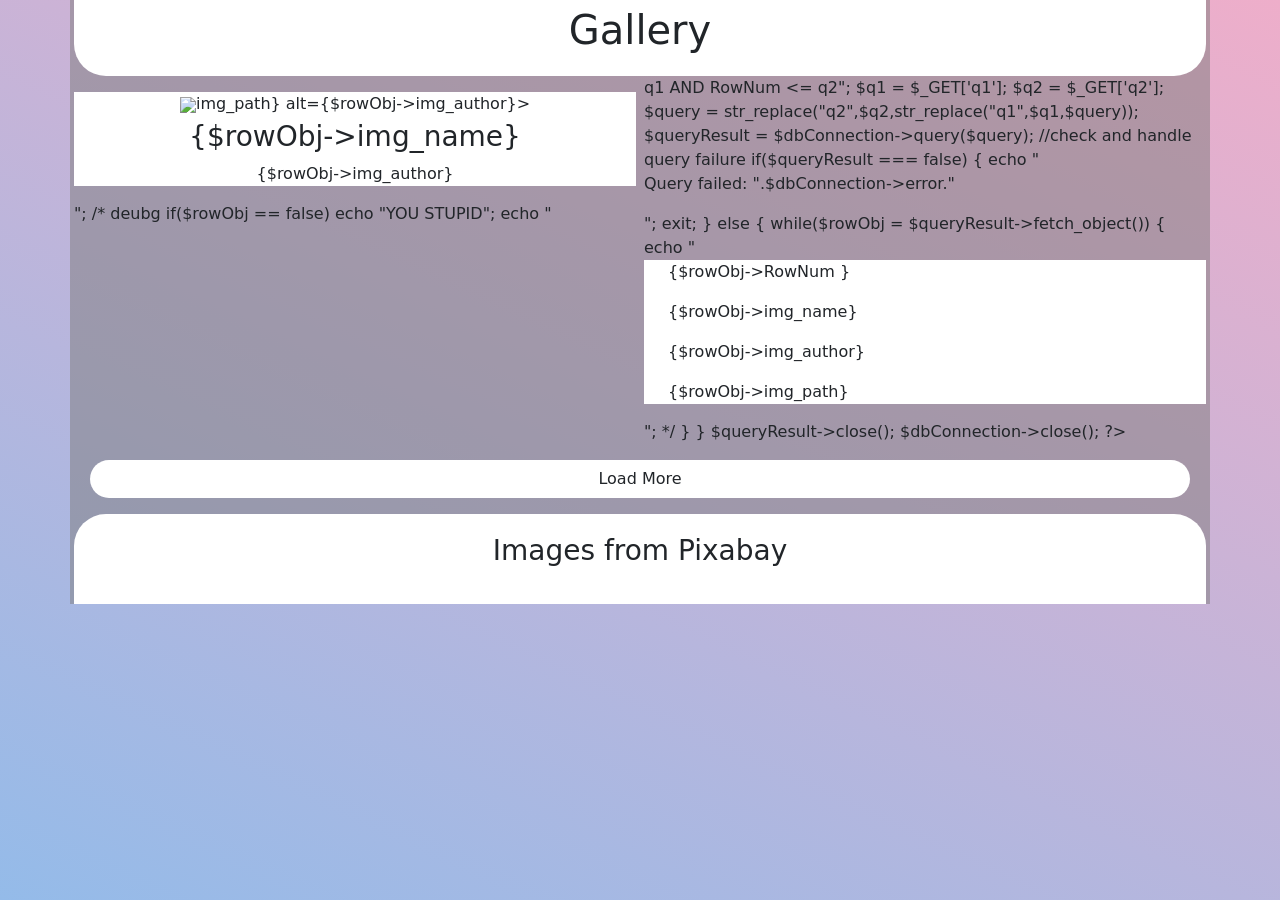
==== commit 7869892e: "Changed index.php to index.html" ====
--- a/index.html
+++ b/index.html
@@ -9,19 +9,18 @@
   </head>
 
   <body class = "bg-gradient">
-    <div class="container"> <!-- main container -->
+    <div class="container bg-seco-body p-1 py-0"> <!-- main container -->
       <div class="row border-bottom-5 g-0 bg-main-body"><p class="fs-1 text-center ">Gallery</p></div>  <!-- name row --> 
       <div class="row g-2"> <!-- gallery row -->
-        <div class="JLC1 col"> <!-- gallery col 1 -->
-          <!-- LINK JS TO HERE 1 -->
+        <div class="col " id="col1"> <!-- gallery col 1 -->
         </div>
-        <div class="JLC2 col"> <!-- gallery col 2 -->
-          <!-- LINK JS TO HERE 2 -->
+        <div class="col" id="col2"> <!-- gallery col 2 -->
         </div>
       </div>
-      <div class="p-3 row border-top-5 g-0 bg-main-body"><p class="fs-3 text-center">Images using loremPicsum</p></div>  <!-- footer row --> 
+      <div class="m-3 row border-all-5 g-0 bg-main-body"><button class="btn" onclick="manualLoadMore()">Load More</button></div>
+      <div class="p-3 row border-top-5 g-0 bg-main-body" id="endC"><p class="fs-3 text-center">Images from Pixabay</p></div>  <!-- footer row --> 
     </div>
-    <!-- Custom Inf Scroll and Loading--><script src="js/etools.js"></script>
+    <script src = "js/etools.js"></script>
     <!-- Bootstrap Bundle with Popper --><script src="https://cdn.jsdelivr.net/npm/bootstrap@5.0.0-beta3/dist/js/bootstrap.bundle.min.js"></script>
   </body>
 </html>
--- a/css/styles-main.css
+++ b/css/styles-main.css
@@ -29,7 +29,8 @@
 *,
 *::before,
 *::after {
-  box-sizing: border-box;
+  -webkit-box-sizing: border-box;
+          box-sizing: border-box;
 }
 
 @media (prefers-reduced-motion: no-preference) {
@@ -124,7 +125,8 @@
 
 abbr[title],
 abbr[data-bs-original-title] {
-  text-decoration: underline dotted;
+  -webkit-text-decoration: underline dotted;
+          text-decoration: underline dotted;
   cursor: help;
   text-decoration-skip-ink: none;
 }
@@ -649,15 +651,19 @@
 .row {
   --bs-gutter-x: 1.5rem;
   --bs-gutter-y: 0;
+  display: -webkit-box;
+  display: -ms-flexbox;
   display: flex;
-  flex-wrap: wrap;
+  -ms-flex-wrap: wrap;
+      flex-wrap: wrap;
   margin-top: calc(var(--bs-gutter-y) * -1);
   margin-right: calc(var(--bs-gutter-x) / -2);
   margin-left: calc(var(--bs-gutter-x) / -2);
 }
 
 .row > * {
-  flex-shrink: 0;
+  -ms-flex-negative: 0;
+      flex-shrink: 0;
   width: 100%;
   max-width: 100%;
   padding-right: calc(var(--bs-gutter-x) / 2);
@@ -666,106 +672,148 @@
 }
 
 .col {
-  flex: 1 0 0%;
+  -webkit-box-flex: 1;
+      -ms-flex: 1 0 0%;
+          flex: 1 0 0%;
 }
 
 .row-cols-auto > * {
-  flex: 0 0 auto;
+  -webkit-box-flex: 0;
+      -ms-flex: 0 0 auto;
+          flex: 0 0 auto;
   width: auto;
 }
 
 .row-cols-1 > * {
-  flex: 0 0 auto;
+  -webkit-box-flex: 0;
+      -ms-flex: 0 0 auto;
+          flex: 0 0 auto;
   width: 100%;
 }
 
 .row-cols-2 > * {
-  flex: 0 0 auto;
+  -webkit-box-flex: 0;
+      -ms-flex: 0 0 auto;
+          flex: 0 0 auto;
   width: 50%;
 }
 
 .row-cols-3 > * {
-  flex: 0 0 auto;
+  -webkit-box-flex: 0;
+      -ms-flex: 0 0 auto;
+          flex: 0 0 auto;
   width: 33.33333%;
 }
 
 .row-cols-4 > * {
-  flex: 0 0 auto;
+  -webkit-box-flex: 0;
+      -ms-flex: 0 0 auto;
+          flex: 0 0 auto;
   width: 25%;
 }
 
 .row-cols-5 > * {
-  flex: 0 0 auto;
+  -webkit-box-flex: 0;
+      -ms-flex: 0 0 auto;
+          flex: 0 0 auto;
   width: 20%;
 }
 
 .row-cols-6 > * {
-  flex: 0 0 auto;
+  -webkit-box-flex: 0;
+      -ms-flex: 0 0 auto;
+          flex: 0 0 auto;
   width: 16.66667%;
 }
 
 .col-auto {
-  flex: 0 0 auto;
+  -webkit-box-flex: 0;
+      -ms-flex: 0 0 auto;
+          flex: 0 0 auto;
   width: auto;
 }
 
 .col-1 {
-  flex: 0 0 auto;
+  -webkit-box-flex: 0;
+      -ms-flex: 0 0 auto;
+          flex: 0 0 auto;
   width: 8.33333%;
 }
 
 .col-2 {
-  flex: 0 0 auto;
+  -webkit-box-flex: 0;
+      -ms-flex: 0 0 auto;
+          flex: 0 0 auto;
   width: 16.66667%;
 }
 
 .col-3 {
-  flex: 0 0 auto;
+  -webkit-box-flex: 0;
+      -ms-flex: 0 0 auto;
+          flex: 0 0 auto;
   width: 25%;
 }
 
 .col-4 {
-  flex: 0 0 auto;
+  -webkit-box-flex: 0;
+      -ms-flex: 0 0 auto;
+          flex: 0 0 auto;
   width: 33.33333%;
 }
 
 .col-5 {
-  flex: 0 0 auto;
+  -webkit-box-flex: 0;
+      -ms-flex: 0 0 auto;
+          flex: 0 0 auto;
   width: 41.66667%;
 }
 
 .col-6 {
-  flex: 0 0 auto;
+  -webkit-box-flex: 0;
+      -ms-flex: 0 0 auto;
+          flex: 0 0 auto;
   width: 50%;
 }
 
 .col-7 {
-  flex: 0 0 auto;
+  -webkit-box-flex: 0;
+      -ms-flex: 0 0 auto;
+          flex: 0 0 auto;
   width: 58.33333%;
 }
 
 .col-8 {
-  flex: 0 0 auto;
+  -webkit-box-flex: 0;
+      -ms-flex: 0 0 auto;
+          flex: 0 0 auto;
   width: 66.66667%;
 }
 
 .col-9 {
-  flex: 0 0 auto;
+  -webkit-box-flex: 0;
+      -ms-flex: 0 0 auto;
+          flex: 0 0 auto;
   width: 75%;
 }
 
 .col-10 {
-  flex: 0 0 auto;
+  -webkit-box-flex: 0;
+      -ms-flex: 0 0 auto;
+          flex: 0 0 auto;
   width: 83.33333%;
 }
 
 .col-11 {
-  flex: 0 0 auto;
+  -webkit-box-flex: 0;
+      -ms-flex: 0 0 auto;
+          flex: 0 0 auto;
   width: 91.66667%;
 }
 
 .col-12 {
-  flex: 0 0 auto;
+  -webkit-box-flex: 0;
+      -ms-flex: 0 0 auto;
+          flex: 0 0 auto;
   width: 100%;
 }
 
@@ -875,86 +923,128 @@
 
 @media (min-width: 576px) {
   .col-sm {
-    flex: 1 0 0%;
+    -webkit-box-flex: 1;
+        -ms-flex: 1 0 0%;
+            flex: 1 0 0%;
   }
   .row-cols-sm-auto > * {
-    flex: 0 0 auto;
+    -webkit-box-flex: 0;
+        -ms-flex: 0 0 auto;
+            flex: 0 0 auto;
     width: auto;
   }
   .row-cols-sm-1 > * {
-    flex: 0 0 auto;
+    -webkit-box-flex: 0;
+        -ms-flex: 0 0 auto;
+            flex: 0 0 auto;
     width: 100%;
   }
   .row-cols-sm-2 > * {
-    flex: 0 0 auto;
+    -webkit-box-flex: 0;
+        -ms-flex: 0 0 auto;
+            flex: 0 0 auto;
     width: 50%;
   }
   .row-cols-sm-3 > * {
-    flex: 0 0 auto;
+    -webkit-box-flex: 0;
+        -ms-flex: 0 0 auto;
+            flex: 0 0 auto;
     width: 33.33333%;
   }
   .row-cols-sm-4 > * {
-    flex: 0 0 auto;
+    -webkit-box-flex: 0;
+        -ms-flex: 0 0 auto;
+            flex: 0 0 auto;
     width: 25%;
   }
   .row-cols-sm-5 > * {
-    flex: 0 0 auto;
+    -webkit-box-flex: 0;
+        -ms-flex: 0 0 auto;
+            flex: 0 0 auto;
     width: 20%;
   }
   .row-cols-sm-6 > * {
-    flex: 0 0 auto;
+    -webkit-box-flex: 0;
+        -ms-flex: 0 0 auto;
+            flex: 0 0 auto;
     width: 16.66667%;
   }
   .col-sm-auto {
-    flex: 0 0 auto;
+    -webkit-box-flex: 0;
+        -ms-flex: 0 0 auto;
+            flex: 0 0 auto;
     width: auto;
   }
   .col-sm-1 {
-    flex: 0 0 auto;
+    -webkit-box-flex: 0;
+        -ms-flex: 0 0 auto;
+            flex: 0 0 auto;
     width: 8.33333%;
   }
   .col-sm-2 {
-    flex: 0 0 auto;
+    -webkit-box-flex: 0;
+        -ms-flex: 0 0 auto;
+            flex: 0 0 auto;
     width: 16.66667%;
   }
   .col-sm-3 {
-    flex: 0 0 auto;
+    -webkit-box-flex: 0;
+        -ms-flex: 0 0 auto;
+            flex: 0 0 auto;
     width: 25%;
   }
   .col-sm-4 {
-    flex: 0 0 auto;
+    -webkit-box-flex: 0;
+        -ms-flex: 0 0 auto;
+            flex: 0 0 auto;
     width: 33.33333%;
   }
   .col-sm-5 {
-    flex: 0 0 auto;
+    -webkit-box-flex: 0;
+        -ms-flex: 0 0 auto;
+            flex: 0 0 auto;
     width: 41.66667%;
   }
   .col-sm-6 {
-    flex: 0 0 auto;
+    -webkit-box-flex: 0;
+        -ms-flex: 0 0 auto;
+            flex: 0 0 auto;
     width: 50%;
   }
   .col-sm-7 {
-    flex: 0 0 auto;
+    -webkit-box-flex: 0;
+        -ms-flex: 0 0 auto;
+            flex: 0 0 auto;
     width: 58.33333%;
   }
   .col-sm-8 {
-    flex: 0 0 auto;
+    -webkit-box-flex: 0;
+        -ms-flex: 0 0 auto;
+            flex: 0 0 auto;
     width: 66.66667%;
   }
   .col-sm-9 {
-    flex: 0 0 auto;
+    -webkit-box-flex: 0;
+        -ms-flex: 0 0 auto;
+            flex: 0 0 auto;
     width: 75%;
   }
   .col-sm-10 {
-    flex: 0 0 auto;
+    -webkit-box-flex: 0;
+        -ms-flex: 0 0 auto;
+            flex: 0 0 auto;
     width: 83.33333%;
   }
   .col-sm-11 {
-    flex: 0 0 auto;
+    -webkit-box-flex: 0;
+        -ms-flex: 0 0 auto;
+            flex: 0 0 auto;
     width: 91.66667%;
   }
   .col-sm-12 {
-    flex: 0 0 auto;
+    -webkit-box-flex: 0;
+        -ms-flex: 0 0 auto;
+            flex: 0 0 auto;
     width: 100%;
   }
   .offset-sm-0 {
@@ -1045,86 +1135,128 @@
 
 @media (min-width: 768px) {
   .col-md {
-    flex: 1 0 0%;
+    -webkit-box-flex: 1;
+        -ms-flex: 1 0 0%;
+            flex: 1 0 0%;
   }
   .row-cols-md-auto > * {
-    flex: 0 0 auto;
+    -webkit-box-flex: 0;
+        -ms-flex: 0 0 auto;
+            flex: 0 0 auto;
     width: auto;
   }
   .row-cols-md-1 > * {
-    flex: 0 0 auto;
+    -webkit-box-flex: 0;
+        -ms-flex: 0 0 auto;
+            flex: 0 0 auto;
     width: 100%;
   }
   .row-cols-md-2 > * {
-    flex: 0 0 auto;
+    -webkit-box-flex: 0;
+        -ms-flex: 0 0 auto;
+            flex: 0 0 auto;
     width: 50%;
   }
   .row-cols-md-3 > * {
-    flex: 0 0 auto;
+    -webkit-box-flex: 0;
+        -ms-flex: 0 0 auto;
+            flex: 0 0 auto;
     width: 33.33333%;
   }
   .row-cols-md-4 > * {
-    flex: 0 0 auto;
+    -webkit-box-flex: 0;
+        -ms-flex: 0 0 auto;
+            flex: 0 0 auto;
     width: 25%;
   }
   .row-cols-md-5 > * {
-    flex: 0 0 auto;
+    -webkit-box-flex: 0;
+        -ms-flex: 0 0 auto;
+            flex: 0 0 auto;
     width: 20%;
   }
   .row-cols-md-6 > * {
-    flex: 0 0 auto;
+    -webkit-box-flex: 0;
+        -ms-flex: 0 0 auto;
+            flex: 0 0 auto;
     width: 16.66667%;
   }
   .col-md-auto {
-    flex: 0 0 auto;
+    -webkit-box-flex: 0;
+        -ms-flex: 0 0 auto;
+            flex: 0 0 auto;
     width: auto;
   }
   .col-md-1 {
-    flex: 0 0 auto;
+    -webkit-box-flex: 0;
+        -ms-flex: 0 0 auto;
+            flex: 0 0 auto;
     width: 8.33333%;
   }
   .col-md-2 {
-    flex: 0 0 auto;
+    -webkit-box-flex: 0;
+        -ms-flex: 0 0 auto;
+            flex: 0 0 auto;
     width: 16.66667%;
   }
   .col-md-3 {
-    flex: 0 0 auto;
+    -webkit-box-flex: 0;
+        -ms-flex: 0 0 auto;
+            flex: 0 0 auto;
     width: 25%;
   }
   .col-md-4 {
-    flex: 0 0 auto;
+    -webkit-box-flex: 0;
+        -ms-flex: 0 0 auto;
+            flex: 0 0 auto;
     width: 33.33333%;
   }
   .col-md-5 {
-    flex: 0 0 auto;
+    -webkit-box-flex: 0;
+        -ms-flex: 0 0 auto;
+            flex: 0 0 auto;
     width: 41.66667%;
   }
   .col-md-6 {
-    flex: 0 0 auto;
+    -webkit-box-flex: 0;
+        -ms-flex: 0 0 auto;
+            flex: 0 0 auto;
     width: 50%;
   }
   .col-md-7 {
-    flex: 0 0 auto;
+    -webkit-box-flex: 0;
+        -ms-flex: 0 0 auto;
+            flex: 0 0 auto;
     width: 58.33333%;
   }
   .col-md-8 {
-    flex: 0 0 auto;
+    -webkit-box-flex: 0;
+        -ms-flex: 0 0 auto;
+            flex: 0 0 auto;
     width: 66.66667%;
   }
   .col-md-9 {
-    flex: 0 0 auto;
+    -webkit-box-flex: 0;
+        -ms-flex: 0 0 auto;
+            flex: 0 0 auto;
     width: 75%;
   }
   .col-md-10 {
-    flex: 0 0 auto;
+    -webkit-box-flex: 0;
+        -ms-flex: 0 0 auto;
+            flex: 0 0 auto;
     width: 83.33333%;
   }
   .col-md-11 {
-    flex: 0 0 auto;
+    -webkit-box-flex: 0;
+        -ms-flex: 0 0 auto;
+            flex: 0 0 auto;
     width: 91.66667%;
   }
   .col-md-12 {
-    flex: 0 0 auto;
+    -webkit-box-flex: 0;
+        -ms-flex: 0 0 auto;
+            flex: 0 0 auto;
     width: 100%;
   }
   .offset-md-0 {
@@ -1215,86 +1347,128 @@
 
 @media (min-width: 992px) {
   .col-lg {
-    flex: 1 0 0%;
+    -webkit-box-flex: 1;
+        -ms-flex: 1 0 0%;
+            flex: 1 0 0%;
   }
   .row-cols-lg-auto > * {
-    flex: 0 0 auto;
+    -webkit-box-flex: 0;
+        -ms-flex: 0 0 auto;
+            flex: 0 0 auto;
     width: auto;
   }
   .row-cols-lg-1 > * {
-    flex: 0 0 auto;
+    -webkit-box-flex: 0;
+        -ms-flex: 0 0 auto;
+            flex: 0 0 auto;
     width: 100%;
   }
   .row-cols-lg-2 > * {
-    flex: 0 0 auto;
+    -webkit-box-flex: 0;
+        -ms-flex: 0 0 auto;
+            flex: 0 0 auto;
     width: 50%;
   }
   .row-cols-lg-3 > * {
-    flex: 0 0 auto;
+    -webkit-box-flex: 0;
+        -ms-flex: 0 0 auto;
+            flex: 0 0 auto;
     width: 33.33333%;
   }
   .row-cols-lg-4 > * {
-    flex: 0 0 auto;
+    -webkit-box-flex: 0;
+        -ms-flex: 0 0 auto;
+            flex: 0 0 auto;
     width: 25%;
   }
   .row-cols-lg-5 > * {
-    flex: 0 0 auto;
+    -webkit-box-flex: 0;
+        -ms-flex: 0 0 auto;
+            flex: 0 0 auto;
     width: 20%;
   }
   .row-cols-lg-6 > * {
-    flex: 0 0 auto;
+    -webkit-box-flex: 0;
+        -ms-flex: 0 0 auto;
+            flex: 0 0 auto;
     width: 16.66667%;
   }
   .col-lg-auto {
-    flex: 0 0 auto;
+    -webkit-box-flex: 0;
+        -ms-flex: 0 0 auto;
+            flex: 0 0 auto;
     width: auto;
   }
   .col-lg-1 {
-    flex: 0 0 auto;
+    -webkit-box-flex: 0;
+        -ms-flex: 0 0 auto;
+            flex: 0 0 auto;
     width: 8.33333%;
   }
   .col-lg-2 {
-    flex: 0 0 auto;
+    -webkit-box-flex: 0;
+        -ms-flex: 0 0 auto;
+            flex: 0 0 auto;
     width: 16.66667%;
   }
   .col-lg-3 {
-    flex: 0 0 auto;
+    -webkit-box-flex: 0;
+        -ms-flex: 0 0 auto;
+            flex: 0 0 auto;
     width: 25%;
   }
   .col-lg-4 {
-    flex: 0 0 auto;
+    -webkit-box-flex: 0;
+        -ms-flex: 0 0 auto;
+            flex: 0 0 auto;
     width: 33.33333%;
   }
   .col-lg-5 {
-    flex: 0 0 auto;
+    -webkit-box-flex: 0;
+        -ms-flex: 0 0 auto;
+            flex: 0 0 auto;
     width: 41.66667%;
   }
   .col-lg-6 {
-    flex: 0 0 auto;
+    -webkit-box-flex: 0;
+        -ms-flex: 0 0 auto;
+            flex: 0 0 auto;
     width: 50%;
   }
   .col-lg-7 {
-    flex: 0 0 auto;
+    -webkit-box-flex: 0;
+        -ms-flex: 0 0 auto;
+            flex: 0 0 auto;
     width: 58.33333%;
   }
   .col-lg-8 {
-    flex: 0 0 auto;
+    -webkit-box-flex: 0;
+        -ms-flex: 0 0 auto;
+            flex: 0 0 auto;
     width: 66.66667%;
   }
   .col-lg-9 {
-    flex: 0 0 auto;
+    -webkit-box-flex: 0;
+        -ms-flex: 0 0 auto;
+            flex: 0 0 auto;
     width: 75%;
   }
   .col-lg-10 {
-    flex: 0 0 auto;
+    -webkit-box-flex: 0;
+        -ms-flex: 0 0 auto;
+            flex: 0 0 auto;
     width: 83.33333%;
   }
   .col-lg-11 {
-    flex: 0 0 auto;
+    -webkit-box-flex: 0;
+        -ms-flex: 0 0 auto;
+            flex: 0 0 auto;
     width: 91.66667%;
   }
   .col-lg-12 {
-    flex: 0 0 auto;
+    -webkit-box-flex: 0;
+        -ms-flex: 0 0 auto;
+            flex: 0 0 auto;
     width: 100%;
   }
   .offset-lg-0 {
@@ -1385,86 +1559,128 @@
 
 @media (min-width: 1200px) {
   .col-xl {
-    flex: 1 0 0%;
+    -webkit-box-flex: 1;
+        -ms-flex: 1 0 0%;
+            flex: 1 0 0%;
   }
   .row-cols-xl-auto > * {
-    flex: 0 0 auto;
+    -webkit-box-flex: 0;
+        -ms-flex: 0 0 auto;
+            flex: 0 0 auto;
     width: auto;
   }
   .row-cols-xl-1 > * {
-    flex: 0 0 auto;
+    -webkit-box-flex: 0;
+        -ms-flex: 0 0 auto;
+            flex: 0 0 auto;
     width: 100%;
   }
   .row-cols-xl-2 > * {
-    flex: 0 0 auto;
+    -webkit-box-flex: 0;
+        -ms-flex: 0 0 auto;
+            flex: 0 0 auto;
     width: 50%;
   }
   .row-cols-xl-3 > * {
-    flex: 0 0 auto;
+    -webkit-box-flex: 0;
+        -ms-flex: 0 0 auto;
+            flex: 0 0 auto;
     width: 33.33333%;
   }
   .row-cols-xl-4 > * {
-    flex: 0 0 auto;
+    -webkit-box-flex: 0;
+        -ms-flex: 0 0 auto;
+            flex: 0 0 auto;
     width: 25%;
   }
   .row-cols-xl-5 > * {
-    flex: 0 0 auto;
+    -webkit-box-flex: 0;
+        -ms-flex: 0 0 auto;
+            flex: 0 0 auto;
     width: 20%;
   }
   .row-cols-xl-6 > * {
-    flex: 0 0 auto;
+    -webkit-box-flex: 0;
+        -ms-flex: 0 0 auto;
+            flex: 0 0 auto;
     width: 16.66667%;
   }
   .col-xl-auto {
-    flex: 0 0 auto;
+    -webkit-box-flex: 0;
+        -ms-flex: 0 0 auto;
+            flex: 0 0 auto;
     width: auto;
   }
   .col-xl-1 {
-    flex: 0 0 auto;
+    -webkit-box-flex: 0;
+        -ms-flex: 0 0 auto;
+            flex: 0 0 auto;
     width: 8.33333%;
   }
   .col-xl-2 {
-    flex: 0 0 auto;
+    -webkit-box-flex: 0;
+        -ms-flex: 0 0 auto;
+            flex: 0 0 auto;
     width: 16.66667%;
   }
   .col-xl-3 {
-    flex: 0 0 auto;
+    -webkit-box-flex: 0;
+        -ms-flex: 0 0 auto;
+            flex: 0 0 auto;
     width: 25%;
   }
   .col-xl-4 {
-    flex: 0 0 auto;
+    -webkit-box-flex: 0;
+        -ms-flex: 0 0 auto;
+            flex: 0 0 auto;
     width: 33.33333%;
   }
   .col-xl-5 {
-    flex: 0 0 auto;
+    -webkit-box-flex: 0;
+        -ms-flex: 0 0 auto;
+            flex: 0 0 auto;
     width: 41.66667%;
   }
   .col-xl-6 {
-    flex: 0 0 auto;
+    -webkit-box-flex: 0;
+        -ms-flex: 0 0 auto;
+            flex: 0 0 auto;
     width: 50%;
   }
   .col-xl-7 {
-    flex: 0 0 auto;
+    -webkit-box-flex: 0;
+        -ms-flex: 0 0 auto;
+            flex: 0 0 auto;
     width: 58.33333%;
   }
   .col-xl-8 {
-    flex: 0 0 auto;
+    -webkit-box-flex: 0;
+        -ms-flex: 0 0 auto;
+            flex: 0 0 auto;
     width: 66.66667%;
   }
   .col-xl-9 {
-    flex: 0 0 auto;
+    -webkit-box-flex: 0;
+        -ms-flex: 0 0 auto;
+            flex: 0 0 auto;
     width: 75%;
   }
   .col-xl-10 {
-    flex: 0 0 auto;
+    -webkit-box-flex: 0;
+        -ms-flex: 0 0 auto;
+            flex: 0 0 auto;
     width: 83.33333%;
   }
   .col-xl-11 {
-    flex: 0 0 auto;
+    -webkit-box-flex: 0;
+        -ms-flex: 0 0 auto;
+            flex: 0 0 auto;
     width: 91.66667%;
   }
   .col-xl-12 {
-    flex: 0 0 auto;
+    -webkit-box-flex: 0;
+        -ms-flex: 0 0 auto;
+            flex: 0 0 auto;
     width: 100%;
   }
   .offset-xl-0 {
@@ -1555,86 +1771,128 @@
 
 @media (min-width: 1400px) {
   .col-xxl {
-    flex: 1 0 0%;
+    -webkit-box-flex: 1;
+        -ms-flex: 1 0 0%;
+            flex: 1 0 0%;
   }
   .row-cols-xxl-auto > * {
-    flex: 0 0 auto;
+    -webkit-box-flex: 0;
+        -ms-flex: 0 0 auto;
+            flex: 0 0 auto;
     width: auto;
   }
   .row-cols-xxl-1 > * {
-    flex: 0 0 auto;
+    -webkit-box-flex: 0;
+        -ms-flex: 0 0 auto;
+            flex: 0 0 auto;
     width: 100%;
   }
   .row-cols-xxl-2 > * {
-    flex: 0 0 auto;
+    -webkit-box-flex: 0;
+        -ms-flex: 0 0 auto;
+            flex: 0 0 auto;
     width: 50%;
   }
   .row-cols-xxl-3 > * {
-    flex: 0 0 auto;
+    -webkit-box-flex: 0;
+        -ms-flex: 0 0 auto;
+            flex: 0 0 auto;
     width: 33.33333%;
   }
   .row-cols-xxl-4 > * {
-    flex: 0 0 auto;
+    -webkit-box-flex: 0;
+        -ms-flex: 0 0 auto;
+            flex: 0 0 auto;
     width: 25%;
   }
   .row-cols-xxl-5 > * {
-    flex: 0 0 auto;
+    -webkit-box-flex: 0;
+        -ms-flex: 0 0 auto;
+            flex: 0 0 auto;
     width: 20%;
   }
   .row-cols-xxl-6 > * {
-    flex: 0 0 auto;
+    -webkit-box-flex: 0;
+        -ms-flex: 0 0 auto;
+            flex: 0 0 auto;
     width: 16.66667%;
   }
   .col-xxl-auto {
-    flex: 0 0 auto;
+    -webkit-box-flex: 0;
+        -ms-flex: 0 0 auto;
+            flex: 0 0 auto;
     width: auto;
   }
   .col-xxl-1 {
-    flex: 0 0 auto;
+    -webkit-box-flex: 0;
+        -ms-flex: 0 0 auto;
+            flex: 0 0 auto;
     width: 8.33333%;
   }
   .col-xxl-2 {
-    flex: 0 0 auto;
+    -webkit-box-flex: 0;
+        -ms-flex: 0 0 auto;
+            flex: 0 0 auto;
     width: 16.66667%;
   }
   .col-xxl-3 {
-    flex: 0 0 auto;
+    -webkit-box-flex: 0;
+        -ms-flex: 0 0 auto;
+            flex: 0 0 auto;
     width: 25%;
   }
   .col-xxl-4 {
-    flex: 0 0 auto;
+    -webkit-box-flex: 0;
+        -ms-flex: 0 0 auto;
+            flex: 0 0 auto;
     width: 33.33333%;
   }
   .col-xxl-5 {
-    flex: 0 0 auto;
+    -webkit-box-flex: 0;
+        -ms-flex: 0 0 auto;
+            flex: 0 0 auto;
     width: 41.66667%;
   }
   .col-xxl-6 {
-    flex: 0 0 auto;
+    -webkit-box-flex: 0;
+        -ms-flex: 0 0 auto;
+            flex: 0 0 auto;
     width: 50%;
   }
   .col-xxl-7 {
-    flex: 0 0 auto;
+    -webkit-box-flex: 0;
+        -ms-flex: 0 0 auto;
+            flex: 0 0 auto;
     width: 58.33333%;
   }
   .col-xxl-8 {
-    flex: 0 0 auto;
+    -webkit-box-flex: 0;
+        -ms-flex: 0 0 auto;
+            flex: 0 0 auto;
     width: 66.66667%;
   }
   .col-xxl-9 {
-    flex: 0 0 auto;
+    -webkit-box-flex: 0;
+        -ms-flex: 0 0 auto;
+            flex: 0 0 auto;
     width: 75%;
   }
   .col-xxl-10 {
-    flex: 0 0 auto;
+    -webkit-box-flex: 0;
+        -ms-flex: 0 0 auto;
+            flex: 0 0 auto;
     width: 83.33333%;
   }
   .col-xxl-11 {
-    flex: 0 0 auto;
+    -webkit-box-flex: 0;
+        -ms-flex: 0 0 auto;
+            flex: 0 0 auto;
     width: 91.66667%;
   }
   .col-xxl-12 {
-    flex: 0 0 auto;
+    -webkit-box-flex: 0;
+        -ms-flex: 0 0 auto;
+            flex: 0 0 auto;
     width: 100%;
   }
   .offset-xxl-0 {
@@ -1735,7 +1993,7 @@
 }
 
 .bg-seco-body {
-  background-color: #7c7a7aff !important;
+  background-color: #7c7a7a7f !important;
 }
 
 .txt-color-main {
@@ -1755,4 +2013,15 @@
   border-top-left-radius: 2rem !important;
   border-top-right-radius: 2rem !important;
 }
+
+.border-all-5 {
+  border-bottom-left-radius: 2rem !important;
+  border-bottom-right-radius: 2rem !important;
+  border-top-left-radius: 2rem !important;
+  border-top-right-radius: 2rem !important;
+}
+
+.image-stretch {
+  max-height: 100% !important;
+}
 /*# sourceMappingURL=styles-main.css.map */
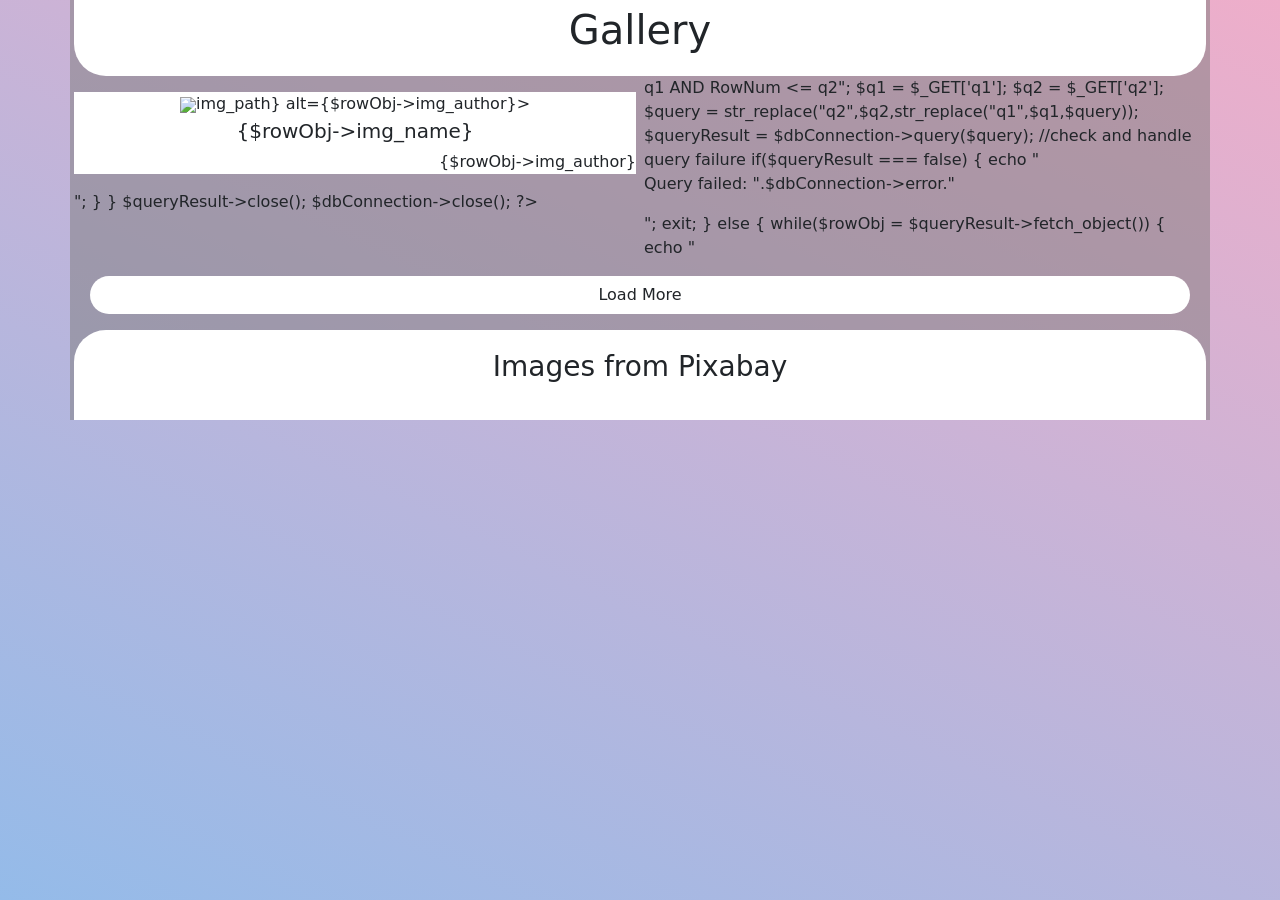
==== commit b8105157: "Added README" ====
--- a/index.html
+++ b/index.html
@@ -11,8 +11,8 @@
   <body class = "bg-gradient">
     <div class="container bg-seco-body p-1 py-0"> <!-- main container -->
       <div class="row border-bottom-5 g-0 bg-main-body"><p class="fs-1 text-center ">Gallery</p></div>  <!-- name row --> 
-      <div class="row g-2"> <!-- gallery row -->
-        <div class="col " id="col1"> <!-- gallery col 1 -->
+      <div class="row g-2 justify-content-evenly"> <!-- gallery row -->
+        <div class="col" id="col1"> <!-- gallery col 1 -->
         </div>
         <div class="col" id="col2"> <!-- gallery col 2 -->
         </div>
